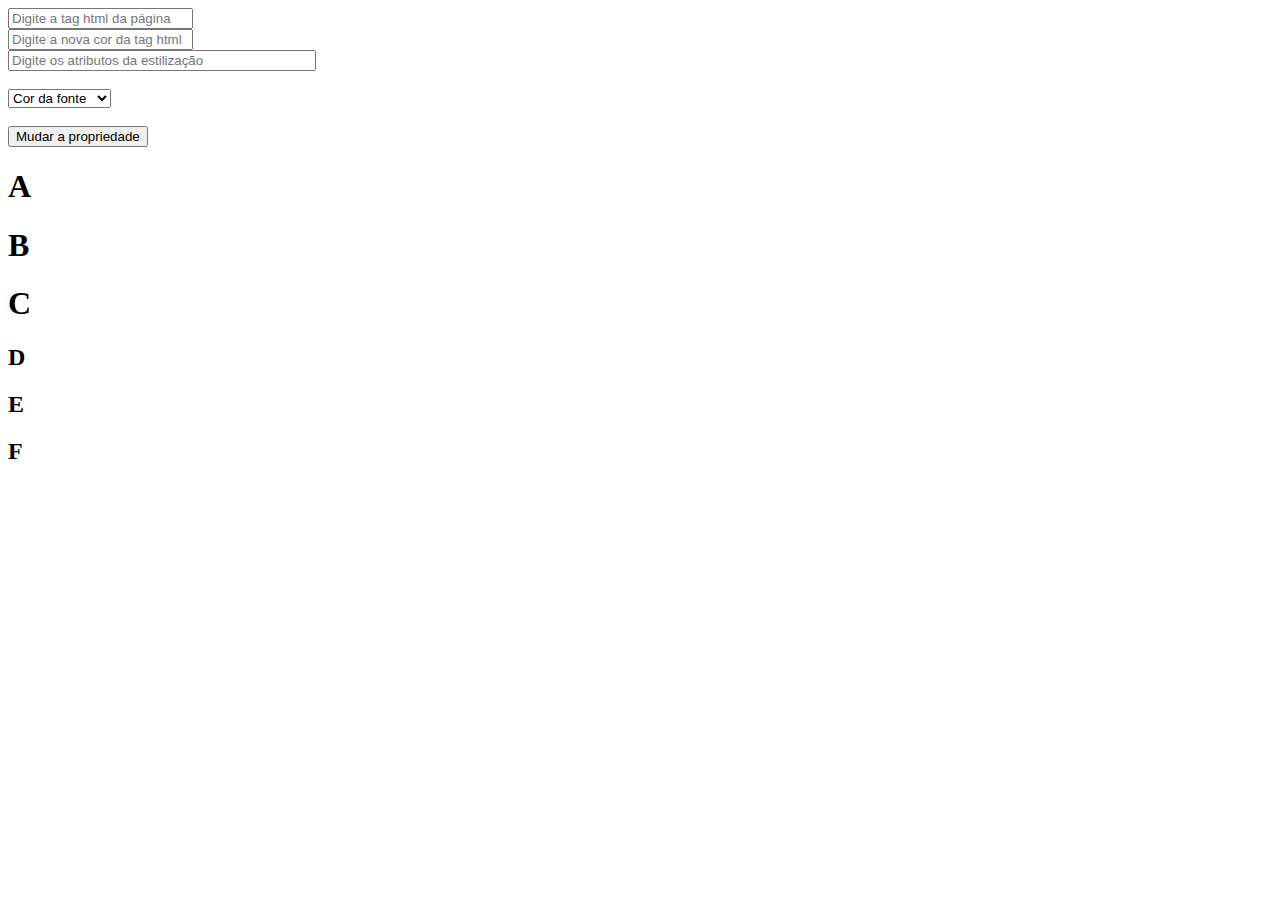
==== Exemplo3/index.html @ 1e04bae6 "Ex3" ====
<!DOCTYPE html>
<html lang="pt-BR">
    <head>
        <meta charset="UTF-8">
        <meta name="viewport" content="width=device-width, initial-scale=1.0">
        <title>DOC3</title>
    </head>
    <body>
        <input type="text" id="selector" placeholder="Digite a tag html da página"> <br>
        <input type="text" id="color" placeholder="Digite a nova cor da tag html"> <br>
        <input type="text" id="espec" placeholder="Digite os atributos da estilização" style="width: 300px;"> <br> <br>
        <select id="dropDown">
            <option value="opt1">Cor da fonte</option>
            <option value="opt2">Cor de fundo</option>
            <option value="opt3">Border radius</option>
            <option value="opt4">Padding</option>
            <option value="opt5">Margin</option>
            <option value="opt6">Border</option>
        </select> 
        <br><br>
        <button style="cursor: pointer" onclick="getElement()">Mudar a propriedade</button>

        <h1>A</h1>
        <h1>B</h1>
        <h1>C</h1>

        <H2>D</H2>
        <H2>E</H2>
        <H2>F</H2>

        <script>
            //Referenciação de inputs
            const selectorF = document.getElementById("selector");
            const colorF = document.getElementById("color");
            const especF = document.getElementById("espec");


            const getElement = () =>{
                const elements = document.querySelectorAll(selectorF.value);

                const dropDown = document.getElementById("dropDown");
                
                    if (elements.length > 0) {
                        elements.forEach((element) => {
                            if (dropDown.selectedIndex > 1) {
                                especF.style.visibility = "visible";
                                colorF.style.visibility = "hidden";
                            
                            if (dropDown.selectedIndex === 2){
                                element.style.borderRadius = especF.value;
                            }else if (dropDown.selectedIndex === 3){
                                element.style.padding = especF.value;
                            }else if (dropDown.selectedIndex === 4){
                                element.style.margin = especF.value;
                            }else if (dropDown.selectedIndex === 5){
                                element.style.border = especF.value;
                            }
                        }else{
                            colorF.style.visibility = "visible";
                            especF.style.visibility = "hidden";
                        }
                        })
                    }else{
                        alert("A página não possui nenhum " + selectorF.value)
                    }

                    if (elements.length > 0) {
                        elements.forEach((element) => {
                            if (dropDown.selectedIndex === 0){
                                element.style.color = colorF.value;
                            }else if (dropDown.selectedIndex === 1){
                                element.style.background = colorF.value;
                            }
                        })
                    }else{
                        alert("A página não possui nenhum " + selectorF.value)
                    }
            }
        </script>
    </body>
</html>
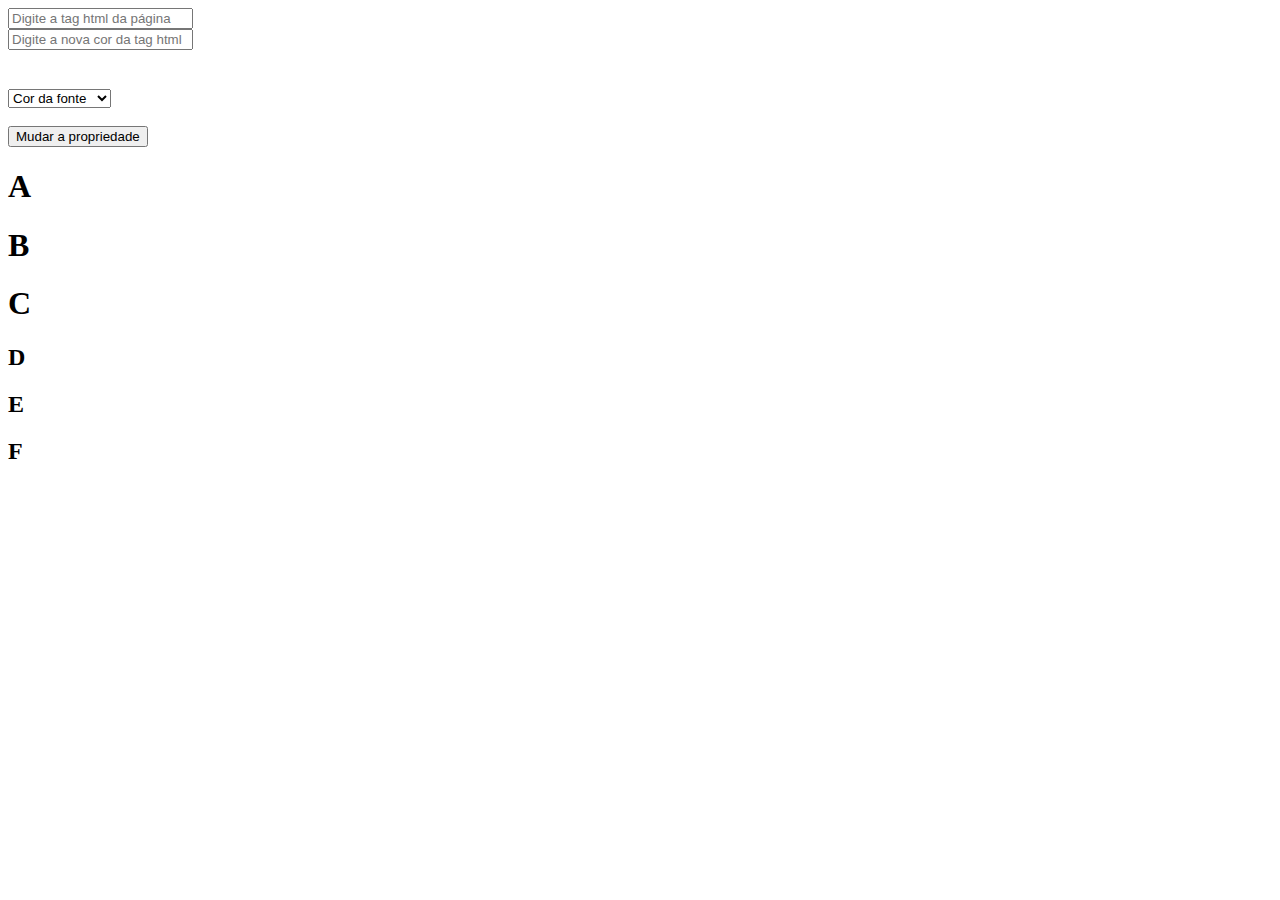
==== commit 86a49dcd: "+opcoesEx3" ====
--- a/Exemplo3/index.html
+++ b/Exemplo3/index.html
@@ -34,6 +34,8 @@
             const colorF = document.getElementById("color");
             const especF = document.getElementById("espec");
 
+            colorF.style.visibility = "visible";
+            especF.style.visibility = "hidden";
 
             const getElement = () =>{
                 const elements = document.querySelectorAll(selectorF.value);
